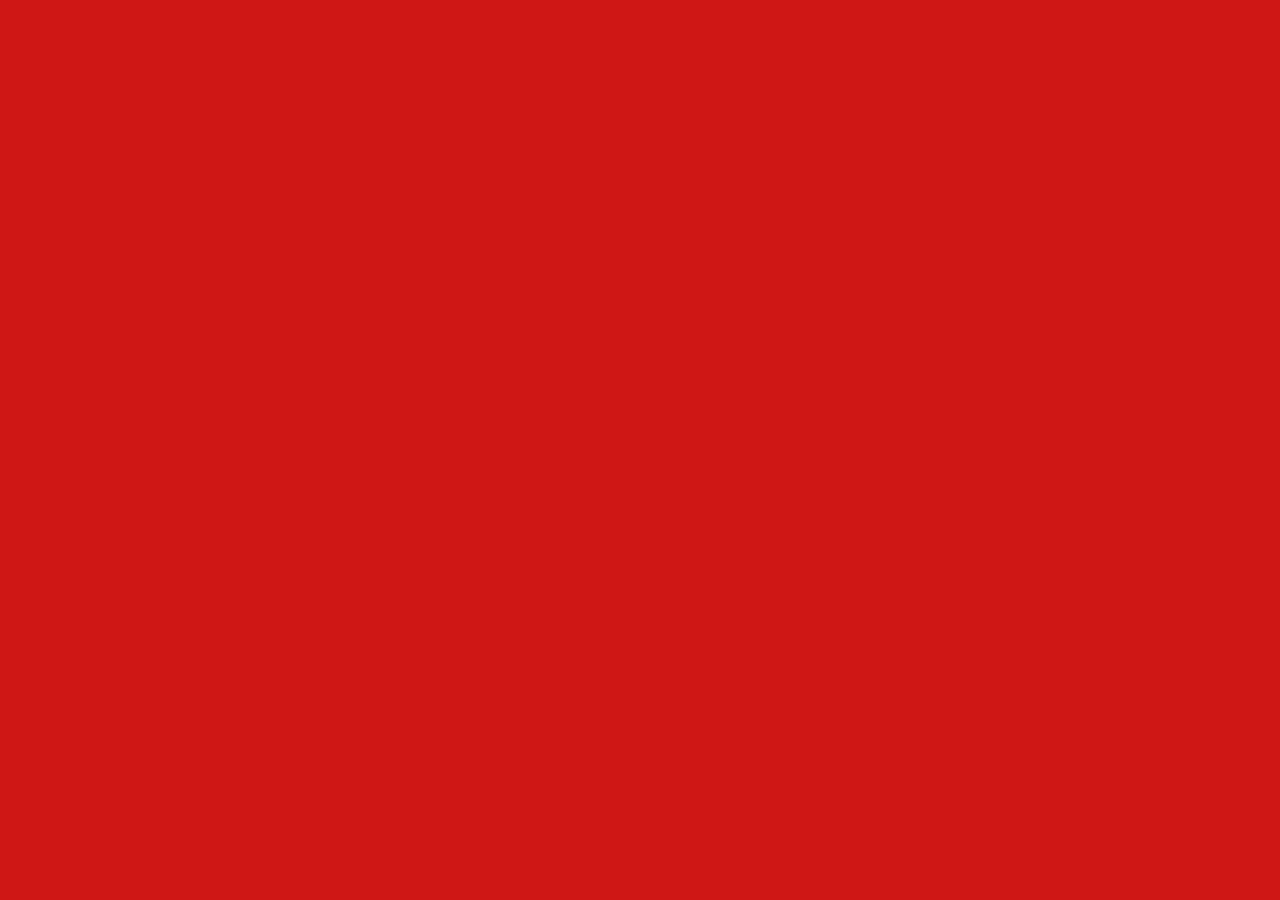
==== index.html @ a2905d30 "estructura" ====
<!DOCTYPE html>
<html>
<head>
    <meta charset="utf-8">
    <meta http-equiv="X-UA-Compatible" content="IE=edge">
    <title>Plantilla</title>
    <meta name="author" content="Josep">
    <meta name="description" content="plantilla">
    <meta name="viewport" content="width=device-width, initial-scale=1">
    <link rel="icon" type="image/x-icon" href="#">
    <link rel="stylesheet" type="text/css" href="./css/style.css">
</head>
    <body>

    </body>
</html>
---- css/style.css ----
* {
    padding: 0;
    margin: 0;
}

body {
    background: #d01717;
    color: #fff;
    text-align: center;
    font-family: sans-serif;
    padding: 50px;
}

input,
button {
    padding: 10px;
    border: none;
    border-radius: 5px;
    margin-top: 10px;
}

button {
    background: #db3434;
    cursor: pointer;
}

#saludo {
    margin-top: 20px;
    font-size: 1.2em;
    font-weight: bold;
}
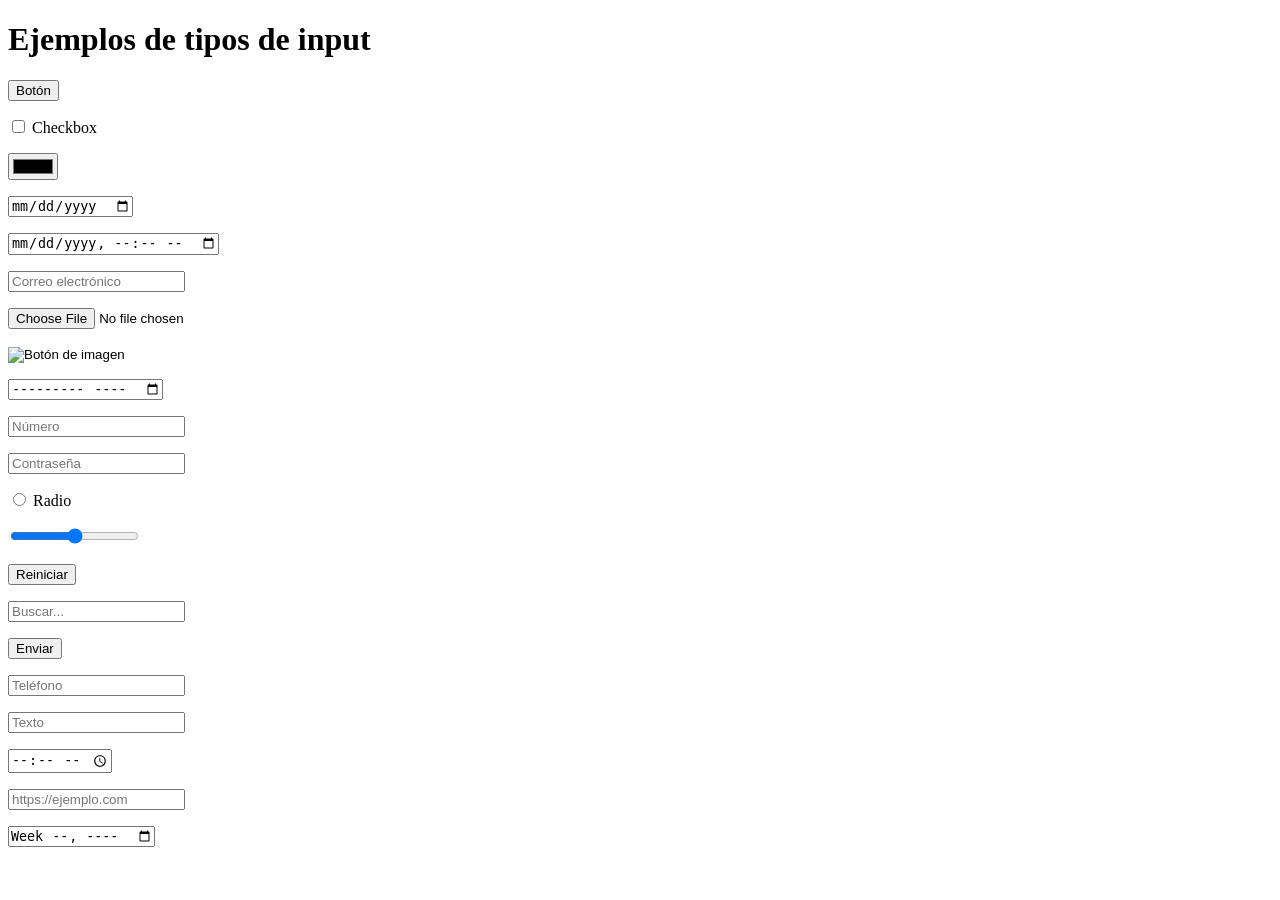
==== commit 014f3e67: "update" ====
--- a/index.html
+++ b/index.html
@@ -1,16 +1,48 @@
 <!DOCTYPE html>
 <html>
 <head>
-    <meta charset="utf-8">
-    <meta http-equiv="X-UA-Compatible" content="IE=edge">
-    <title>Plantilla</title>
-    <meta name="author" content="Josep">
-    <meta name="description" content="plantilla">
-    <meta name="viewport" content="width=device-width, initial-scale=1">
-    <link rel="icon" type="image/x-icon" href="#">
-    <link rel="stylesheet" type="text/css" href="./css/style.css">
+  <meta charset="UTF-8">
+  <title>Tipos de Input</title>
+<style type="text/css">
+.grande { font-size: 60px; }
+</style>
+<script>
+// Escribir aqui el código Javascript
+</script>
 </head>
-    <body>
+<body>
+  <h1>Ejemplos de tipos de input</h1>
 
-    </body>
-</html>+  <form>
+    <p><input type="button" value="Botón"></p>
+    <p><input type="checkbox"> Checkbox</p>
+    <p><input type="color"></p>
+    <p><input type="date"></p>
+    <p><input type="datetime-local"></p>
+    <p><input type="email" placeholder="Correo electrónico"></p>
+    <p><input type="file"></p>
+    <p><input type="hidden" value="dato oculto"></p>
+    <p><input type="image" src="https://via.placeholder.com/80" alt="Botón de imagen"></p>
+    <p><input type="month"></p>
+    <p><input type="number" placeholder="Número"></p>
+    <p><input type="password" placeholder="Contraseña"></p>
+    <p><input type="radio" name="opcion"> Radio</p>
+    <p><input type="range" min="0" max="100"></p>
+    <p><input type="reset" value="Reiniciar"></p>
+    <p><input type="search" placeholder="Buscar..."></p>
+    <p><input type="submit" value="Enviar"></p>
+    <p><input type="tel" placeholder="Teléfono"></p>
+    <p><input type="text" placeholder="Texto"></p>
+    <p><input type="time"></p>
+    <p><input type="url" placeholder="https://ejemplo.com"></p>
+    <p><input type="week"></p>
+  </form>
+
+
+
+
+</body></html>
+
+<body>
+    
+</body>
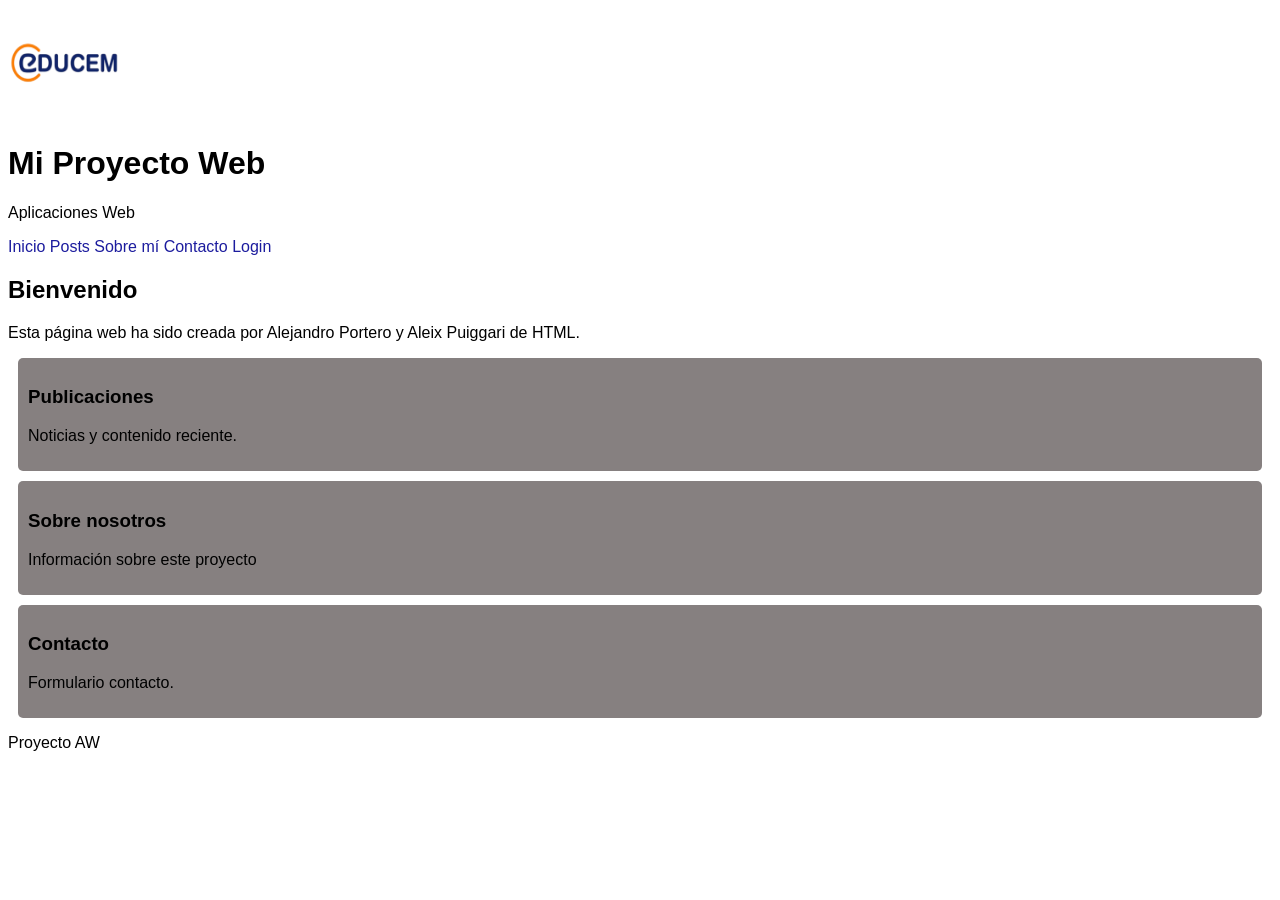
==== commit ccf0d48c: "moved index" ====
--- a/index.html
+++ b/index.html
@@ -1,48 +1,57 @@
 <!DOCTYPE html>
-<html>
+<html lang="es">
 <head>
-  <meta charset="UTF-8">
-  <title>Tipos de Input</title>
-<style type="text/css">
-.grande { font-size: 60px; }
-</style>
-<script>
-// Escribir aqui el código Javascript
-</script>
+    <meta charset="UTF-8">
+    <title>Inicio</title>
+    <meta name="viewport" content="width=device-width, initial-scale=1.0">
+    <link rel="stylesheet" href="/css/style.css">
 </head>
-<body>
-  <h1>Ejemplos de tipos de input</h1>
-
-  <form>
-    <p><input type="button" value="Botón"></p>
-    <p><input type="checkbox"> Checkbox</p>
-    <p><input type="color"></p>
-    <p><input type="date"></p>
-    <p><input type="datetime-local"></p>
-    <p><input type="email" placeholder="Correo electrónico"></p>
-    <p><input type="file"></p>
-    <p><input type="hidden" value="dato oculto"></p>
-    <p><input type="image" src="https://via.placeholder.com/80" alt="Botón de imagen"></p>
-    <p><input type="month"></p>
-    <p><input type="number" placeholder="Número"></p>
-    <p><input type="password" placeholder="Contraseña"></p>
-    <p><input type="radio" name="opcion"> Radio</p>
-    <p><input type="range" min="0" max="100"></p>
-    <p><input type="reset" value="Reiniciar"></p>
-    <p><input type="search" placeholder="Buscar..."></p>
-    <p><input type="submit" value="Enviar"></p>
-    <p><input type="tel" placeholder="Teléfono"></p>
-    <p><input type="text" placeholder="Texto"></p>
-    <p><input type="time"></p>
-    <p><input type="url" placeholder="https://ejemplo.com"></p>
-    <p><input type="week"></p>
-  </form>
-
-
-
-
-</body></html>
 
 <body>
-    
-</body>+
+<header>
+    <img src="./../img/educem.png" alt="Logo Educem">
+    <h1>Mi Proyecto Web</h1>
+    <p>Aplicaciones Web</p>
+</header>
+
+<nav>
+    <a href="./index.html">Inicio</a>
+    <a href="/html/posts.html">Posts</a>
+    <a href="/html/about.html">Sobre mí</a>
+    <a href="/html/contact.html">Contacto</a>
+    <a href="/html/login.html">Login</a>
+</nav>
+
+<main>
+    <section class="intro">
+        <h2>Bienvenido</h2>
+        <p>
+            Esta página web ha sido creada por Alejandro Portero y Aleix Puiggari de HTML.
+        </p>
+    </section>
+
+    <section class="cards">
+        <div class="card red">
+            <h3>Publicaciones</h3>
+            <p>Noticias y contenido reciente.</p>
+        </div>
+
+        <div class="card blue">
+            <h3>Sobre nosotros</h3>
+            <p>Información sobre este proyecto</p>
+        </div>
+
+        <div class="card green">
+            <h3>Contacto</h3>
+            <p>Formulario contacto.</p>
+        </div>
+    </section>
+</main>
+
+<footer>
+    <p>Proyecto AW</p>
+</footer>
+
+</body>
+</html>
--- a/css/style.css
+++ b/css/style.css
@@ -0,0 +1,25 @@
+body {
+    background-color: #ffffff;
+    font-family: Arial;
+}
+
+div {
+    background-color: rgb(134, 128, 128);
+    padding: 10px;
+    margin: 10px;
+    border-radius: 5px;
+}
+
+a {
+    color: rgb(28, 28, 158);
+    text-decoration: none;
+}
+
+a:hover {
+    text-decoration: underline;
+}
+
+img {
+    width: 7em;
+    height: 7em;
+}
